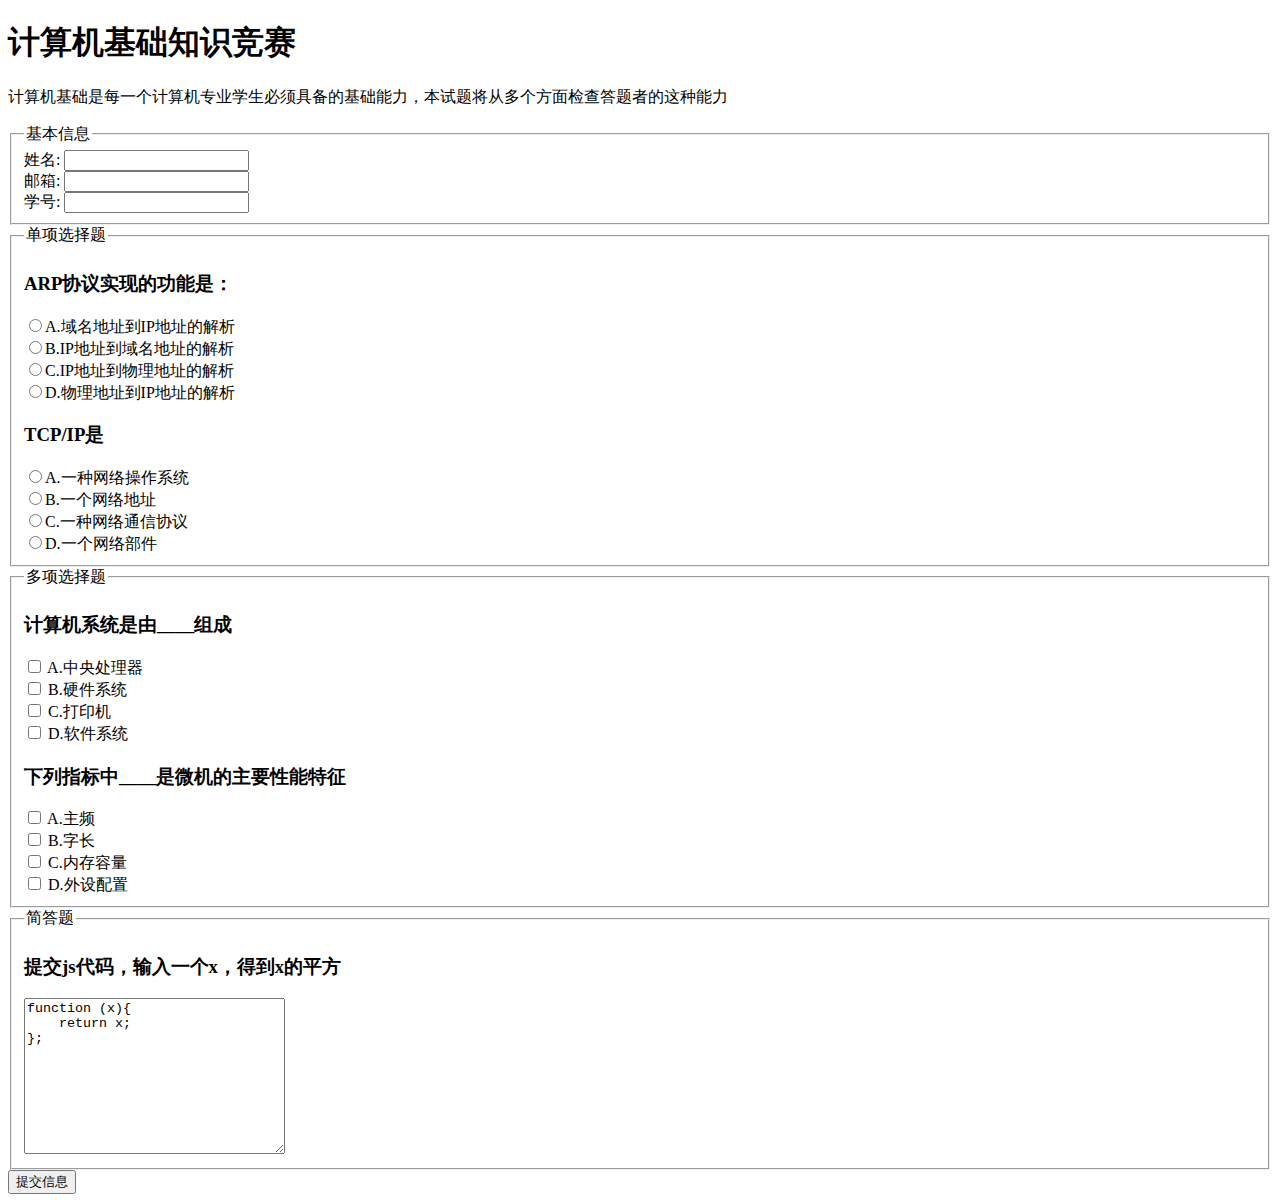
==== questionnaire/index.html @ 32bdb33c "init and add first two work" ====
<!DOCTYPE html>
<html lang="en">

<head>
    <meta charset="UTF-8">
    <meta name="viewport" content="width=device-width, initial-scale=1.0">
    <meta http-equiv="X-UA-Compatible" content="ie=edge">
    <title>Document</title>
    <link rel="stylesheet" href="/css/style.css">
</head>

<body>
    <header>
        <h1>计算机基础知识竞赛</h1>
        <div>
            <p>计算机基础是每一个计算机专业学生必须具备的基础能力，本试题将从多个方面检查答题者的这种能力</p>
        </div>
        <span id='time'></span>
    </header>
    <main>
        <form method="post">
            <fieldset>
                <legend>基本信息</legend>

                <div><label for="name">姓名:</label>
                    <input type="text" id="name">
                </div>
                <div><label for="mail">邮箱:</label>
                    <input type="email" id="mail">
                </div>
                <div><label for="id">学号:</label>
                    <input type="text" id="id" maxlength="10">

                </div>

            </fieldset>

            <fieldset>
                <legend>单项选择题</legend>
                <div>
                    <h3>ARP协议实现的功能是：</h3>
                    <!-- C -->
                    <input type="radio" name="q1" value="A">A.域名地址到IP地址的解析<br>
                    <input type="radio" name="q1" value="B">B.IP地址到域名地址的解析<br>
                    <input type="radio" name="q1" value="C">C.IP地址到物理地址的解析<br>
                    <input type="radio" name="q1" value="D">D.物理地址到IP地址的解析

                </div>
                <div>
                    <h3>TCP/IP是</h3>
                    <!-- C -->
                    <input type="radio" name="q2" value="A">A.一种网络操作系统<br>
                    <input type="radio" name="q2" value="B">B.一个网络地址<br>
                    <input type="radio" name="q2" value="C">C.一种网络通信协议<br>
                    <input type="radio" name="q2" value="D">D.一个网络部件

                </div>
            </fieldset>
            <fieldset>
                <legend>多项选择题</legend>
                <div>
                    <h3>计算机系统是由____组成</h3>
                    <!-- BD -->
                    <input type="checkbox" name="q3" value="A"> A.中央处理器<br>
                    <input type="checkbox" name="q3" value="B"> B.硬件系统<br>
                    <input type="checkbox" name="q3" value="C"> C.打印机<br>
                    <input type="checkbox" name="q3" value="D"> D.软件系统

                </div>
                <div>
                    <h3>下列指标中____是微机的主要性能特征</h3>
                    <!-- ABCD -->
                    <input type="checkbox" name="q4" value="A"> A.主频<br>
                    <input type="checkbox" name="q4" value="B"> B.字长<br>
                    <input type="checkbox" name="q4" value="C"> C.内存容量<br>
                    <input type="checkbox" name="q4" value="D"> D.外设配置

                </div>
            </fieldset>
            <fieldset>
                <legend>简答题</legend>
                <div>
                    <h3>提交js代码，输入一个x，得到x的平方</h3>
                </div>
                <div>
                    <textarea name="q5" id="code" cols="30" rows="10" placeholder="// please paste your code here">
function (x){
    return x;
};
                </textarea>
                </div>
            </fieldset>

            <div class="button">
                <button type="submit" id="button">提交信息</button>
            </div>
        </form>
    </main>

    <script src="/js/script.js"></script>
</body>

</html>
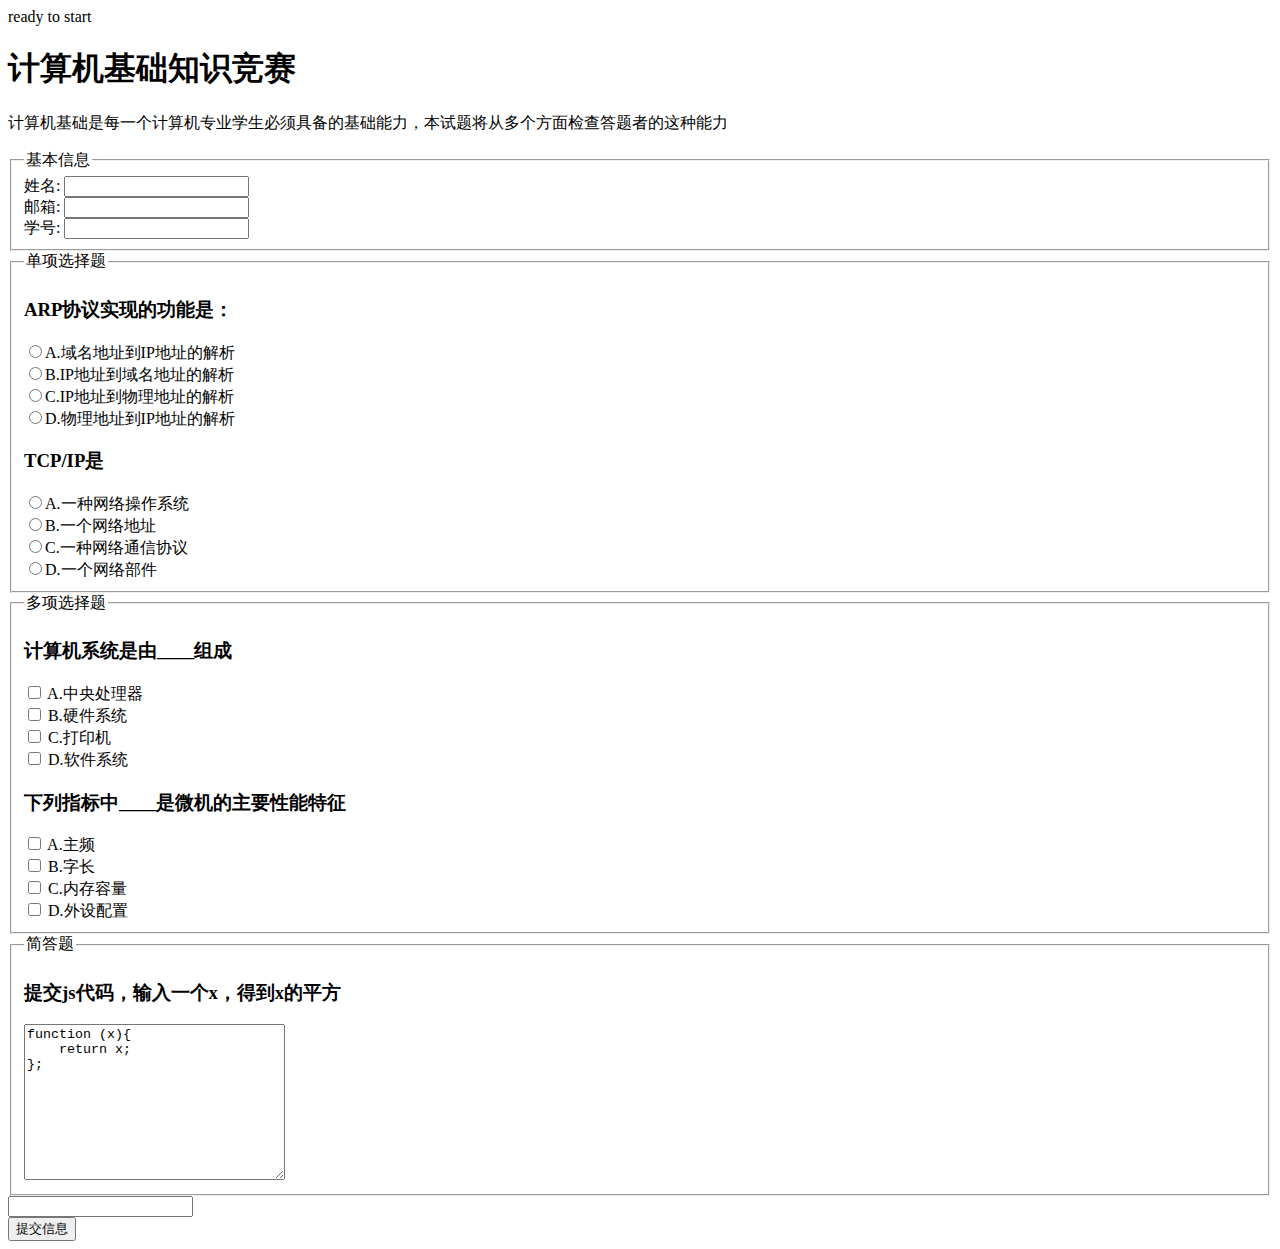
==== commit c37b4397: "update task2" ====
--- a/questionnaire/index.html
+++ b/questionnaire/index.html
@@ -10,12 +10,18 @@
 </head>
 
 <body>
+    <nav id="navbar">
+        <div id="navbar-fix">
+            <div id="timer">ready to start</div>
+            <div id="time"></div>
+        </div>
+    </nav>
     <header>
         <h1>计算机基础知识竞赛</h1>
         <div>
             <p>计算机基础是每一个计算机专业学生必须具备的基础能力，本试题将从多个方面检查答题者的这种能力</p>
         </div>
-        <span id='time'></span>
+        <!-- <span id='time'></span> -->
     </header>
     <main>
         <form method="post">
@@ -32,7 +38,6 @@
                     <input type="text" id="id" maxlength="10">
 
                 </div>
-
             </fieldset>
 
             <fieldset>
@@ -65,7 +70,6 @@
                     <input type="checkbox" name="q3" value="B"> B.硬件系统<br>
                     <input type="checkbox" name="q3" value="C"> C.打印机<br>
                     <input type="checkbox" name="q3" value="D"> D.软件系统
-
                 </div>
                 <div>
                     <h3>下列指标中____是微机的主要性能特征</h3>
@@ -90,7 +94,9 @@
                 </textarea>
                 </div>
             </fieldset>
-
+            <div class="hide">
+                <input type="text" id="score" value="">
+            </div>
             <div class="button">
                 <button type="submit" id="button">提交信息</button>
             </div>
